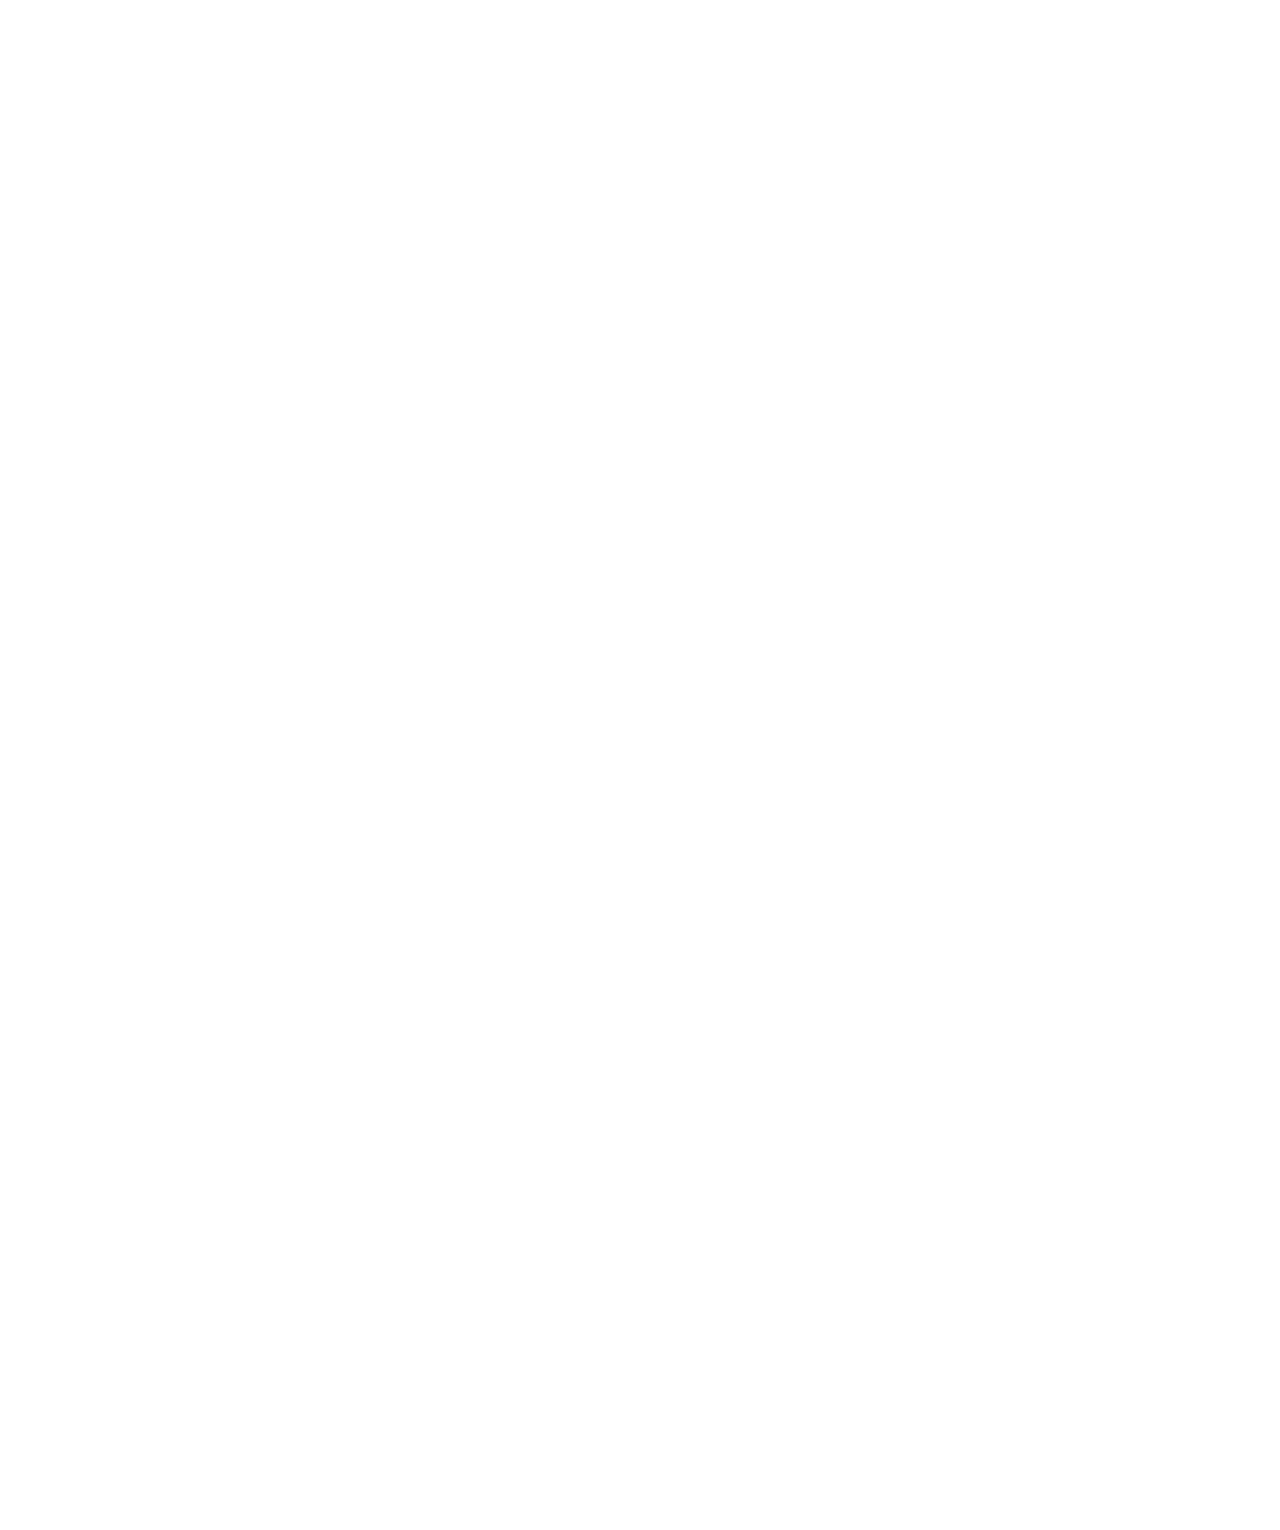
==== form5.html @ 3b42b179 "Add files via upload" ====
<!DOCTYPE html>
<html lang="en">
<head>
    <meta charset="UTF-8">
    <meta name="viewport" content="width=device-width, initial-scale=1.0">
    <title>Document</title>
</head>
<body>
    <!-- Menyematkan Video Youtube -->
    <!-- Ambil kode embed dari tombol share > Embed di Youtube -->
    <iframe width="936" height="526" 
    src="https://www.youtube.com/embed/pPWuNQBn9Hg" 
    title="LKS TINGKAT KABUPATEN TUBAN 2024 | SMK TJP TUBAN" 
    frameborder="0" 
    allow="accelerometer; autoplay; clipboard-write; encrypted-media; gyroscope; picture-in-picture; web-share" 
    referrerpolicy="strict-origin-when-cross-origin" 
    allowfullscreen></iframe>

    <!-- Menyematkan Google Maps -->
    <!-- Ambil kode embed dari Google Maps > Share > Embed a map -->
    <iframe src="https://www.google.com/maps/embed?pb=!1m18!1m12!1m3!1d247.5577330601629!2d112.05071188693383!3d-6.899725247190023!2m3!1f0!2f0!3f0!3m2!1i1024!2i768!4f13.1!3m3!1m2!1s0x2e77a2aa2e02e583%3A0xb530f7140a4b9327!2sSMK%20Taruna%20Jaya%20Prawira!5e0!3m2!1sen!2sid!4v1787882868492!5m2!1sen!2sid" 
    width="600" height="450" style="border:0;" 
    allowfullscreen="" loading="lazy" 
    referrerpolicy="strict-origin-when-cross-origin"></iframe>
    
    <!-- iFrame biasa ke halaman web lain -->
    <iframe width="936" height="526" src="https://www.youtube.com/embed/rPysfjP_NWg" 
    title="FILM PENDEK INSPIRATIF 1 MENIT - BATU" 
    frameborder="0" 
    allow="accelerometer; autoplay; clipboard-write; encrypted-media; gyroscope; picture-in-picture; web-share" 
    referrerpolicy="strict-origin-when-cross-origin" 
    allowfullscreen></iframe>
</body>
</html>
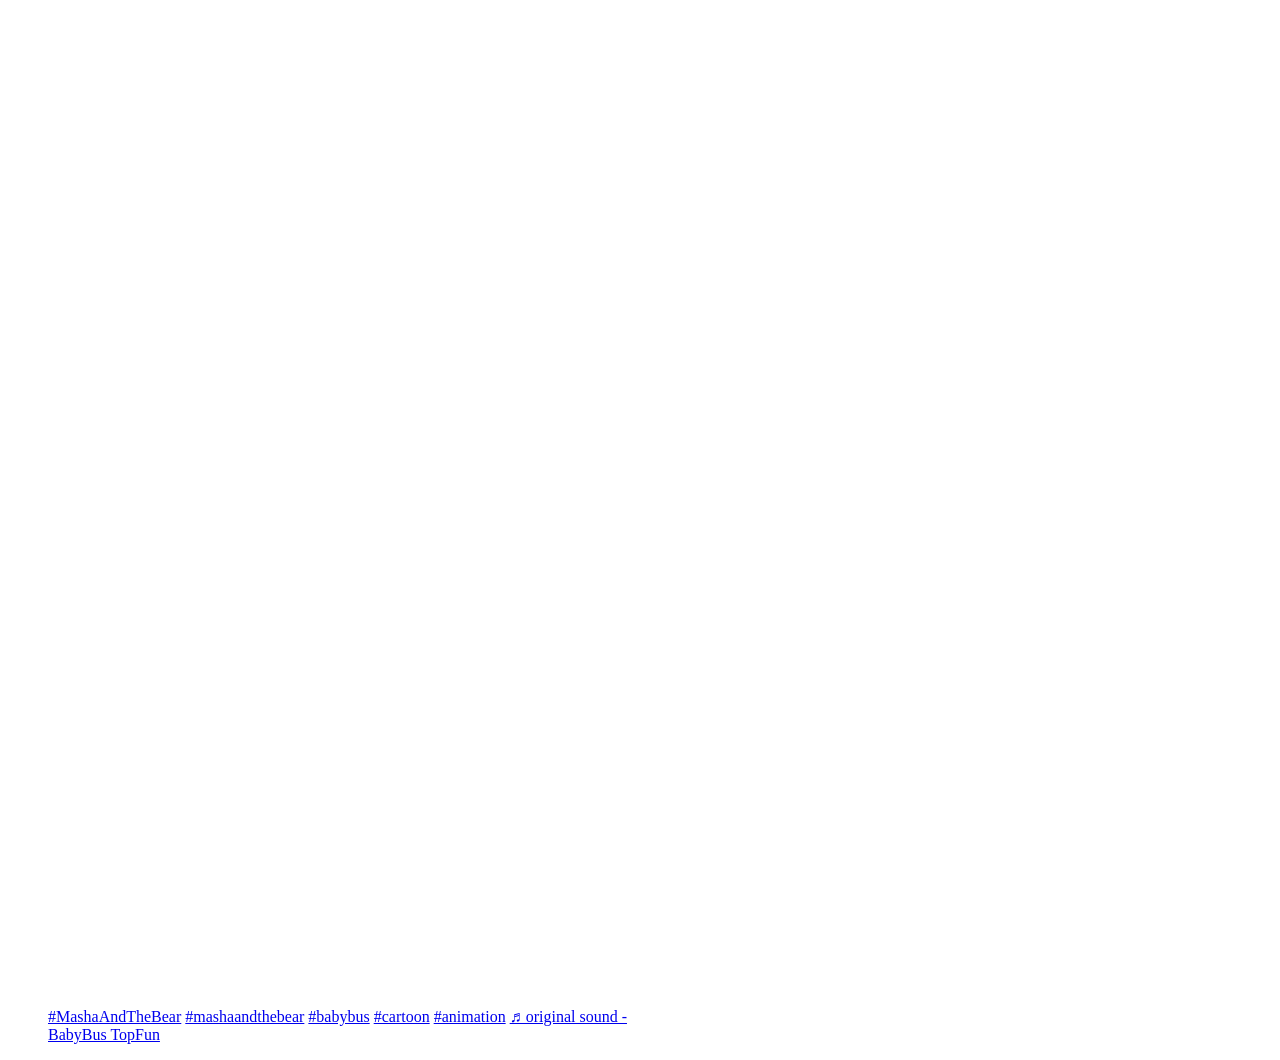
==== commit e6742a00: "Add files via upload" ====
--- a/form5.html
+++ b/form5.html
@@ -22,13 +22,20 @@
     width="600" height="450" style="border:0;" 
     allowfullscreen="" loading="lazy" 
     referrerpolicy="strict-origin-when-cross-origin"></iframe>
-    
+
     <!-- iFrame biasa ke halaman web lain -->
-    <iframe width="936" height="526" src="https://www.youtube.com/embed/rPysfjP_NWg" 
-    title="FILM PENDEK INSPIRATIF 1 MENIT - BATU" 
-    frameborder="0" 
-    allow="accelerometer; autoplay; clipboard-write; encrypted-media; gyroscope; picture-in-picture; web-share" 
-    referrerpolicy="strict-origin-when-cross-origin" 
-    allowfullscreen></iframe>
+    <blockquote class="tiktok-embed" 
+    cite="https://www.tiktok.com/@babybus.kid/video/7665295655052512525" 
+    data-video-id="7665295655052512525" style="max-width: 605px;min-width: 325px;" > 
+    <section> <a target="_blank" title="@babybus.kid" 
+    href="https://www.tiktok.com/tag/mashaandthebear?refer=embed">#MashaAndTheBear</a> <a 
+    title="mashaandthebear" target="_blank" 
+    href="https://www.tiktok.com/tag/mashaandthebear?refer=embed">#mashaandthebear</a> <a 
+    title="babybus" target="_blank" href="https://www.tiktok.com/tag/babybus?refer=embed">#babybus</a> <a 
+    title="cartoon" target="_blank" href="https://www.tiktok.com/tag/cartoon?refer=embed">#cartoon</a> <a 
+    title="animation" target="_blank" href="https://www.tiktok.com/tag/animation?refer=embed">#animation</a> <a 
+    target="_blank" title="♬ original sound  - BabyBus TopFun" 
+    href="https://www.tiktok.com/music/original-sound-BabyBus-TopFun-7665296685274368781?refer=embed">♬ original sound  - BabyBus TopFun</a> </section> </blockquote> <script 
+    async src="https://www.tiktok.com/embed.js"></script>
 </body>
 </html>
